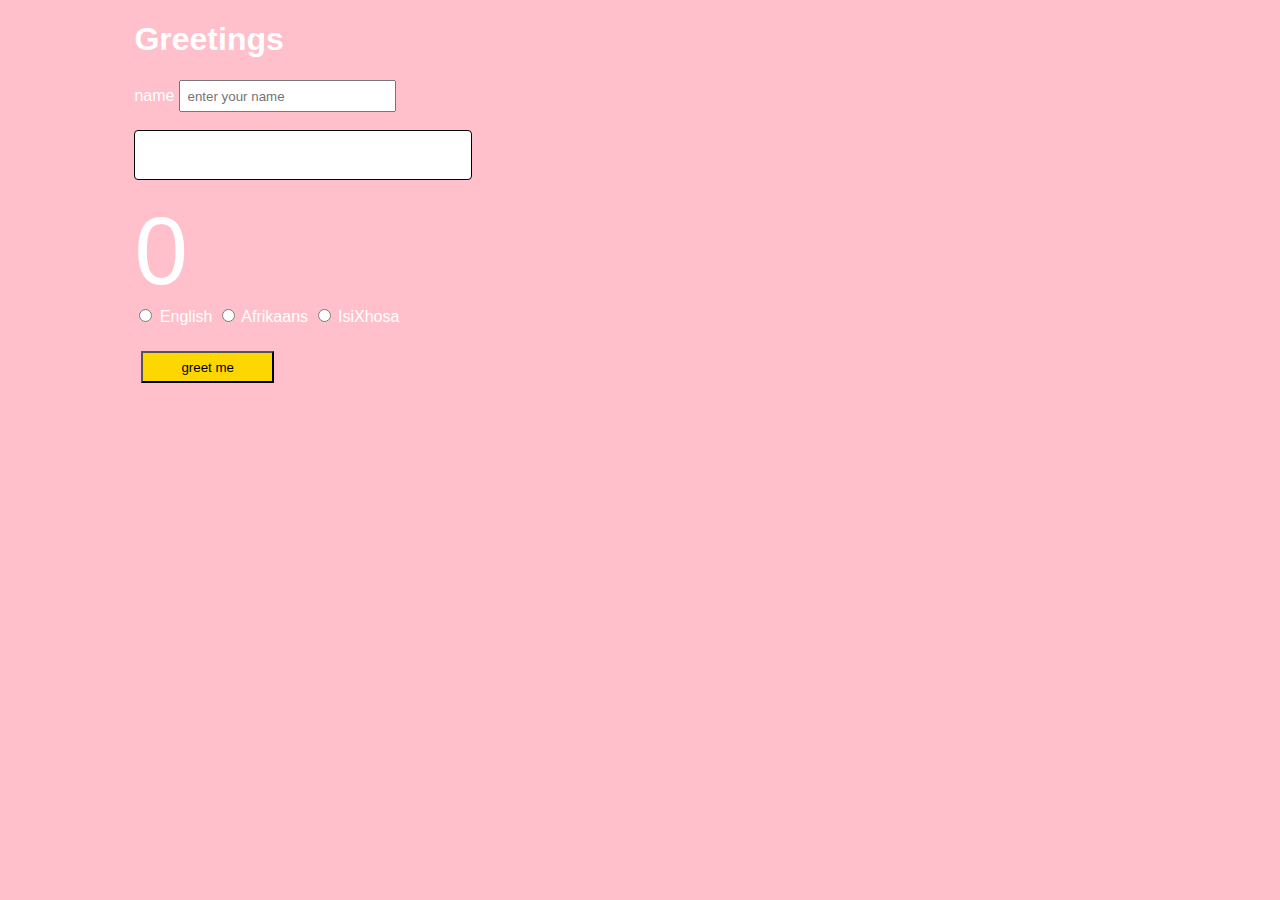
==== index.html @ 9e185d1b "my commits" ====
<!DOCTYPE html>
<html>

<head>
	<meta charset="utf-8">
	<meta name="viewport" content="width=device-width">
	<title>greetings</title>
	<link rel="stylesheet" href="greet.css">
</head>

<body>
	<div class="container">
		<h1>Greetings</h1>
		name
	
		<input type="text" class="nameEntered" placeholder="enter your name">
		<br><br>
		<div class = 'message'></div>
		<div class ='counter'>0</div>

		<div class = 'languages'>
			<input type='radio' name='languageType' class='languageType' value="English">
			<span class = 'label-body'>English</span>
			<input type='radio' name='languageType' class='languageType' value="Afrikaans">
			<span class = 'label-body'>Afrikaans</span>
			<input type='radio' name='languageType' class='languageType' value="IsiXhosa">
			<span class = 'label-body'>IsiXhosa</span>
			<br><br>

		</div>
		<div class='greetBtn'>
			<input type = 'button' class= 'nameBtn' value = 'greet me'>
			<!-- input type = 'button' class= 'nameBtn' value = 'reset'> -->
			
		</div>
		<!-- <div class = 'message'></div> -->

	</div>

	<script src="greet.js"></script>
	<script src="greet.dom.js"></script>

</body>
</html>
---- greet.css ----
body {
	font-family: arial;
	color: white;
	background-color: pink;
  }

.container {
	margin: auto;
	width: 80%;
}
  
  input[type="text"] {
	width: 15em;
	padding: 0.5em;
  }
  
  input[type="button"] {
	margin: 0.5em;
	width: 10em;
	padding: 0.5em;
	background-color: gold;
  }
  
  .msg {
	margin-bottom: 0.75em;
  }
 
  .message {
	padding: 0.5em;
	border: 1px solid;
	height: 2em;
	width: 20em;
	background-color: white;
	color: black;
	margin-bottom: 1em;
	border-radius: 0.25em;
  }
  .counter{
  	font-size : 6em;
  }
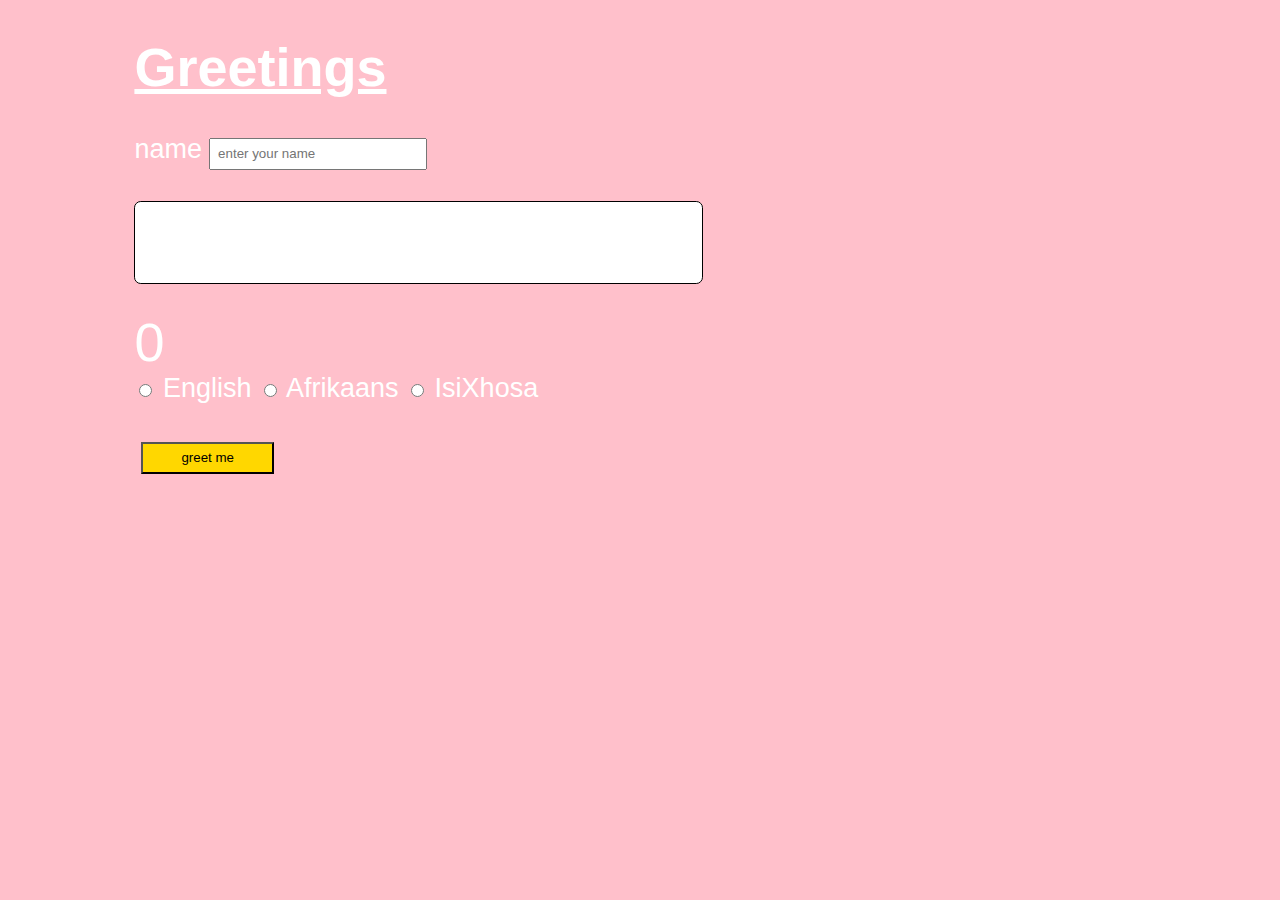
==== commit 9a9ab2b6: "my commits" ====
--- a/index.html
+++ b/index.html
@@ -10,7 +10,7 @@
 
 <body>
 	<div class="container">
-		<h1>Greetings</h1>
+		<h1><u>Greetings</u></h1>
 		name
 	
 		<input type="text" class="nameEntered" placeholder="enter your name">
@@ -30,9 +30,11 @@
 		</div>
 		<div class='greetBtn'>
 			<input type = 'button' class= 'nameBtn' value = 'greet me'>
-			<!-- input type = 'button' class= 'nameBtn' value = 'reset'> -->
+			<!-- <input type = 'button' class= 'nameBtn' value = 'reset'> -->
 			
 		</div>
+		<!-- <div class="result"></div> -->
+
 		<!-- <div class = 'message'></div> -->
 
 	</div>
--- a/greet.css
+++ b/greet.css
@@ -2,6 +2,7 @@
 	font-family: arial;
 	color: white;
 	background-color: pink;
+	font-size: 27px
   }
 
 .container {
@@ -36,5 +37,5 @@
 	border-radius: 0.25em;
   }
   .counter{
-  	font-size : 6em;
+  	font-size : 2em;
   }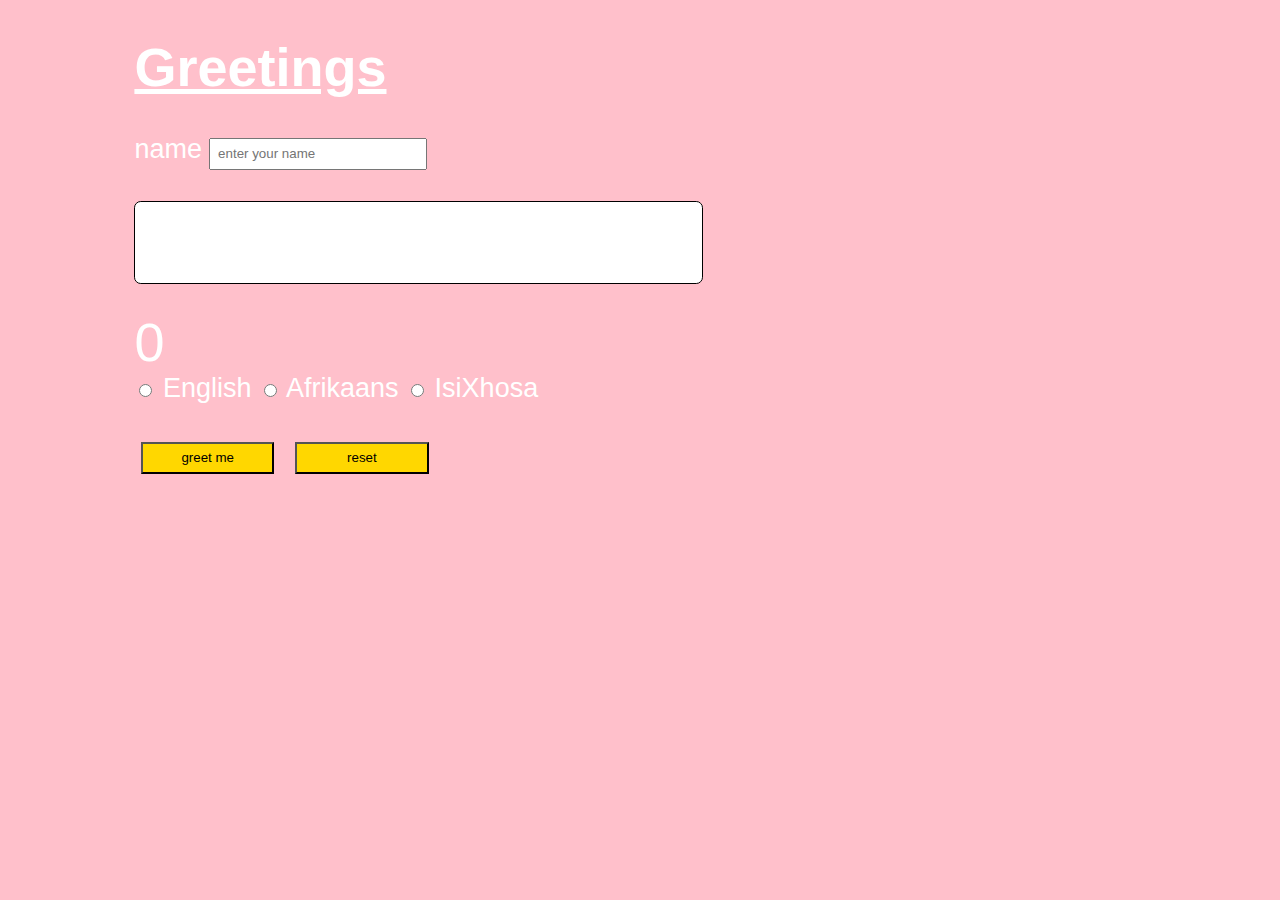
==== commit 3d0663ff: "my commits" ====
--- a/index.html
+++ b/index.html
@@ -30,7 +30,7 @@
 		</div>
 		<div class='greetBtn'>
 			<input type = 'button' class= 'nameBtn' value = 'greet me'>
-			<!-- <input type = 'button' class= 'nameBtn' value = 'reset'> -->
+		 <input type = 'button' class= 'nameBtn' value = 'reset'>
 			
 		</div>
 		<!-- <div class="result"></div> -->
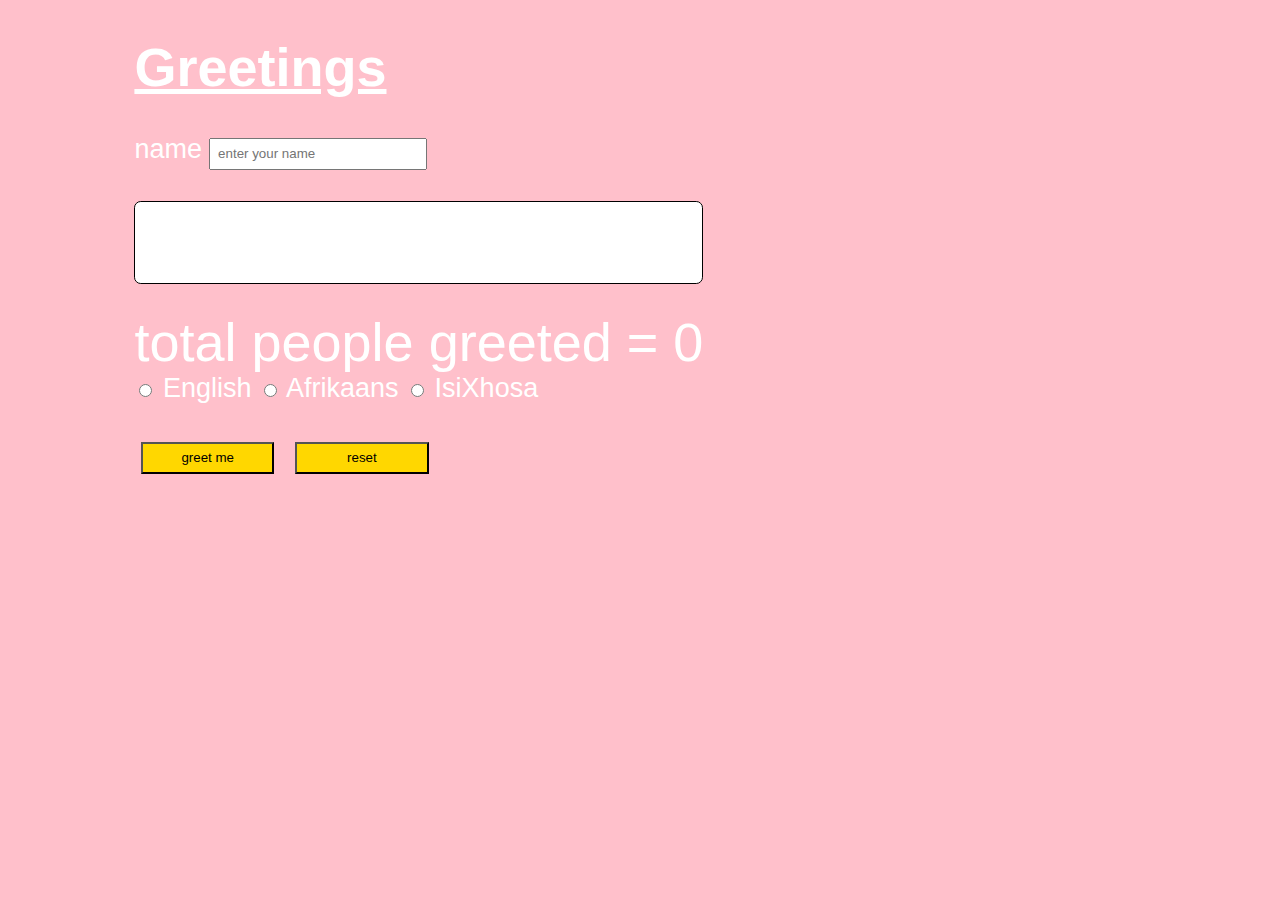
==== commit 4928543c: "my commits" ====
--- a/index.html
+++ b/index.html
@@ -30,7 +30,7 @@
 		</div>
 		<div class='greetBtn'>
 			<input type = 'button' class= 'nameBtn' value = 'greet me'>
-		 <input type = 'button' class= 'nameBtn' value = 'reset'>
+		 <input type = 'button' class= 'resetBtn' value = 'reset'>
 			
 		</div>
 		<!-- <div class="result"></div> -->
@@ -38,9 +38,9 @@
 		<!-- <div class = 'message'></div> -->
 
 	</div>
-
+	<script src="greet.dom.js"></script>
 	<script src="greet.js"></script>
-	<script src="greet.dom.js"></script>
+	
 
 </body>
 </html>